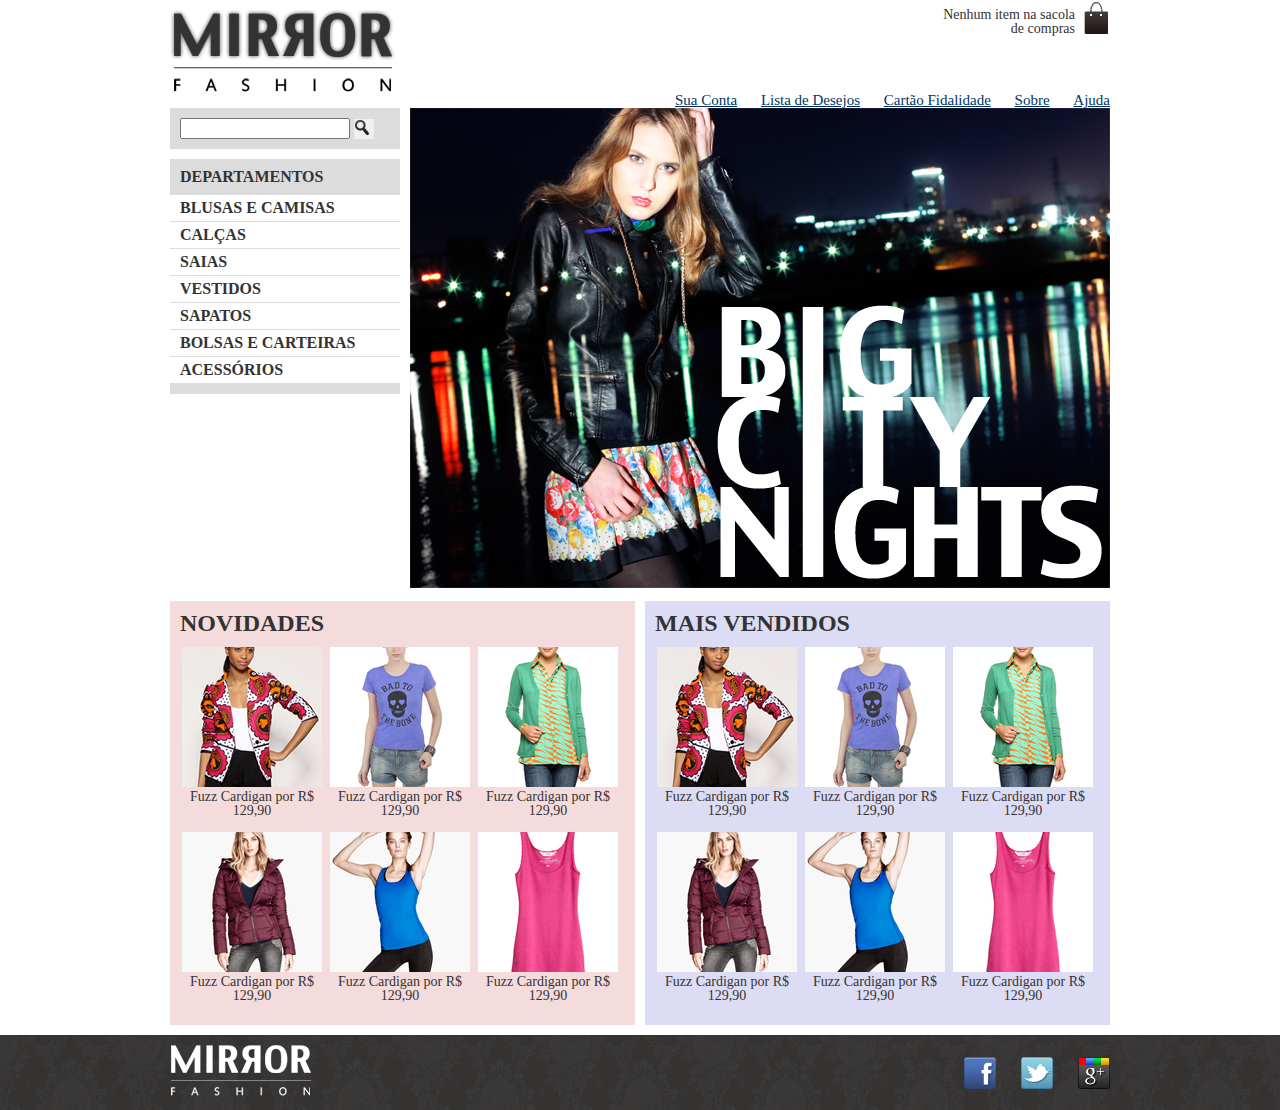
==== caelum-arquivos-curso-web/Atividade/mirrorfashion/index.html @ 40309e41 "UP" ====
<!DOCTYPE html>
<html>
    <head>
        <meta charset="utf-8">
        <title>Mirror Fashion</title>
        <link rel="stylesheet" href="css/estilos.css">
        <link rel="stylesheet" href="css/reset.css">
    </head>
    <body>
        <header class="container">
            <!--O logo principal com o nome da empresa-->
            <h1><img src="img/logo.png" alt="Logo da Mirror Fashion"></h1>     

            <!--Uma mensagem sobre a sacola de compras-->
            <p class="sacola">
                Nenhum item na sacola de compras
            </p>

            <!--Uma lista de links de navegação da loja-->
            <nav class="menu-opcoes">
                <ul>
                    <li><a href="#1">Sua Conta</a></li>
                    <li><a href="#2">Lista de Desejos</a></li>
                    <li><a href="#3">Cartão Fidalidade</a></li>
                    <li><a href="sobre.html">Sobre</a></li>
                    <li><a href="#4">Ajuda</a></li>
                </ul>
            </nav>
        </header>
        
        <div class="container destaque">
            <!--Menu para busca-->
            <section class="busca">
                <form>
                    <input type="search">
                    <button>Buscar</button>
                </form>
            </section>

            <!--Menu de departamentos-->
            <section class="menu-departamentos">
                <h2>Departamentos</h2>

                <nav>
                    <ul>
                        <li><a href="#">Blusas e Camisas</a></li>
                        <li><a href="#">Calças</a></li>
                        <li><a href="#">Saias</a></li>
                        <li><a href="#">Vestidos</a></li>
                        <li><a href="#">Sapatos</a></li>
                        <li><a href="#">Bolsas e Carteiras</a></li>
                        <li><a href="#">Acessórios</a></li>
                    </ul>
                </nav>
            </section>

            <!--Banners-->
            <section class="banner-destaque">
                <figure>
                    <img src="img/destaque-home.png" alt="Promoção: Big City Night">
                </figure>
            </section>
        </div>

        <div class="container paineis">
            <section class="painel novidades">
                <h2>Novidades</h2>
                <ol>
                    <li>
                        <a href="produto.html">
                            <figure>
                                <img src="img/produtos/miniatura1.png">
                                <figcaption>Fuzz Cardigan por R$ 129,90</figcaption>
                            </figure>
                        </a>
                    </li>

                    <li>
                        <a href="produto.html">
                            <figure>
                                <img src="img/produtos/miniatura2.png">
                                <figcaption>Fuzz Cardigan por R$ 129,90</figcaption>
                            </figure>
                        </a>
                    </li>

                    <li>
                        <a href="produto.html">
                            <figure>
                                <img src="img/produtos/miniatura3.png">
                                <figcaption>Fuzz Cardigan por R$ 129,90</figcaption>
                            </figure>
                        </a>
                    </li>

                    <li>
                        <a href="produto.html">
                            <figure>
                                <img src="img/produtos/miniatura4.png">
                                <figcaption>Fuzz Cardigan por R$ 129,90</figcaption>
                            </figure>
                        </a>
                    </li>

                    <li>
                        <a href="produto.html">
                            <figure>
                                <img src="img/produtos/miniatura5.png">
                                <figcaption>Fuzz Cardigan por R$ 129,90</figcaption>
                            </figure>
                        </a>
                    </li>

                    <li>
                        <a href="produto.html">
                            <figure>
                                <img src="img/produtos/miniatura6.png">
                                <figcaption>Fuzz Cardigan por R$ 129,90</figcaption>
                            </figure>
                        </a>
                    </li>
                </ol>
            </section>

            <section class="painel mais-vendidos">
                <h2>Mais Vendidos</h2>
                <ol>
                    <li>
                        <a href="produto.html">
                            <figure>
                                <img src="img/produtos/miniatura1.png">
                                <figcaption>Fuzz Cardigan por R$ 129,90</figcaption>
                            </figure>
                        </a>
                    </li>

                    <li>
                        <a href="produto.html">
                            <figure>
                                <img src="img/produtos/miniatura2.png">
                                <figcaption>Fuzz Cardigan por R$ 129,90</figcaption>
                            </figure>
                        </a>
                    </li>

                    <li>
                        <a href="produto.html">
                            <figure>
                                <img src="img/produtos/miniatura3.png">
                                <figcaption>Fuzz Cardigan por R$ 129,90</figcaption>
                            </figure>
                        </a>
                    </li>

                    <li>
                        <a href="produto.html">
                            <figure>
                                <img src="img/produtos/miniatura4.png">
                                <figcaption>Fuzz Cardigan por R$ 129,90</figcaption>
                            </figure>
                        </a>
                    </li>

                    <li>
                        <a href="produto.html">
                            <figure>
                                <img src="img/produtos/miniatura5.png">
                                <figcaption>Fuzz Cardigan por R$ 129,90</figcaption>
                            </figure>
                        </a>
                    </li>

                    <li>
                        <a href="produto.html">
                            <figure>
                                <img src="img/produtos/miniatura6.png">
                                <figcaption>Fuzz Cardigan por R$ 129,90</figcaption>
                            </figure>
                        </a>
                    </li>
                </ol>
            </section>
        </div>

        <footer>
            <div class="container">
                <img src="img/logo-rodape.png" alt="Logo da Mirror Fashion">

                <ul class="social">
                    <li><a href="http://facebook.com/mirrorfashion">Facebook</a></li>
                    <li><a href="http://twitter.com/mirrorfashion">Twitter</a></li>
                    <li><a href="http://plus.google.com/mirrorfashion">Google+</a></li>
                </ul>
            </div>
        </footer>
    </body>
</html>
---- caelum-arquivos-curso-web/Atividade/mirrorfashion/css/estilos.css ----
/*corpo*/
body{
    color: #333333;
    font-family: "Lucida Sans Unicode", "Lucida Grande", sans-serif;
}

/*Cabeçalhos e menu's*/
.container {
    margin: 0 auto;/*centraliza os elementos*/
    width: 940px;/*define que os objetos daquela classe terão um tamanho limitado a 940px*/
}

header {
    position: relative;/*define que a posição é relativa e suas coordenadas serão respeitadas*/
}

.sacola {
    background-image: url(../img/sacola.png);/*imagem a ser usada na classe*/
    background-repeat: no-repeat;/*para não repetir a imagem várias vezes dento dessa classe*/
    background-position: top right;
    font-size: 14px;/*tamanho da fonte*/
    padding-right: 35px;/*espaçamento interno da classe*/
    text-align: right; /*alinha o texto à direita*/
    width: 140px;/*define uma largura*/
    padding-top: 8px;/*define uma margem interna à classe, margem a cima, distância do topo*/
    position: absolute;/*define que a posição é absoluta e suas coordenadas serão respeitadas de acordo com o espaçamento total do nó pai*/
    top: 0;/*coordenadas de distancia em relação ao teto*/
    right: 0;/*coordenadas de distancia em relação a direita*/
}

.menu-opcoes {
    position: absolute;/*define que a posição é absoluta e suas coordenadas serão respeitadas de acordo com o espaçamento total do nó pai*/
    bottom: 0;/*coordenadas de distancia em relação ao chão*/
    right: 0;/*coordenadas de distancia em relação a direita*/
}

.menu-opcoes ul {
    font-size: 15px;/*define o tamanho da fonte dos elementos do menu não-ordenado*/
}

.menu-opcoes ul li {
    display: inline;
    margin-left: 20px;
}

.menu-opcoes a {
    color: #003366;/*define uma cor para a tag de link da lista não-ordenada*/
}

/*Segunda parte da página após o menu do topo*/
.busca,
.menu-departamentos {
    background-color: #DCDCDC;/*cor de fundo*/
    font-weight: bold;/*define a grossura da letra*/
    text-transform: uppercase;/*define a transformação do texto, que nesse caso está em letra maiúsculas*/
    margin-right: 10px;/*define uma margem externa à direita*/
    width: 230px;/*define a lagura da classe*/
    float: left;
}

.busca button {
    background-image: url(../img/busca.png);/*define a imagem que irá ficar no fundo da classe busca*/
    background-repeat: no-repeat;/*define que a imagem não irá se repetir*/
    border: none;/*define que a tag não irá ter bordas*/
    width: 20px;/*define que a tag irá ter uma largura igual a 20px*/
    height: 20px;/*define que a tag irá ter uma altura igual a 20px*/
    text-indent: -9999px;/*gambiarra kskksk*/
}

.menu-departamentos {
    clear: left;/*não permite que o objeto que tem a propriedade flloat: left na classe flutue à esquerda do que não tem*/
    margin-top: 10px;/*define uma margem externa de 10px do topo*/
    padding-bottom: 10px;/*define um espaçamento interno de 10 px em relação ao chão*/
}

.busca h2,
.busca form,
.menu-departamentos h2 {
    margin: 10px;/*define uma margem externa de 10px pra todos os lados*/
}

.menu-departamentos li {
    background-color: white;/*define a cor de fundo da tag*/
    margin-bottom: 1px;/*define uma margem externa em relação ao chão da tag*/
    padding: 5px 10px;/*define um espaçamento interno pra tag*/
}

.menu-departamentos a {
    color: #333333;/*cor da tag na classe*/
    text-decoration: none;/*tira as decorações presentes nessa tag*/
}

.busca input[type=search] {
    width: 170px;/*define uma largura para a caixa de busca*/
}

/*Terceira parte da página, após os destaques...*/
.painel {
    margin: 10px 0;/*define uma margem de 10 pixels em cima e embaixo e 0pixels na direita e na esquerda*/
    padding: 10px;/*define uma margem interna de 10px para todos os lados*/
    width: 445px;/*define uma largura de 445px, obs.:A altura ficará proporcional a largura colocada aq*/
    float: left;/*faz o objeto flutuar a esquerda*/
}

.painel li {
    display: inline-block;/*define que a tag li dessa classe irá ter um estilo blocos em linha*/
    vertical-align: top;/*alinha o elemento verticalmente ao topo*/
    width: 140px;/*define uma largura de 140px a tag li*/
    margin: 2px;/*define uma margem externa de 2px para todos os lados*/
    padding-bottom: 10px;/*define uma margem interna em relação ao chão, de 10px*/
}

.painel a {
    color: #333;
    font-size: 14px;/*define o tamanho da fonte da tag a para 14px*/
    text-align: center;/*define que o texto da tag a vai estar centralizado*/
    text-decoration: none;/*define que o texto não vai ter nenhum tipo de formatação especial*/
}

.painel h2 {
    font-size: 24px;/*define o tamanho da fonte para 24px*/
    font-weight: bold;/*define que a fonte vai estar em negrito*/
    text-transform: uppercase;/*define que toda a tag h2 desta classe irá ser letra maiúscula*/
    margin-bottom: 10px;/*define uma margem interna em relação ao chão, de 10px*/
}

.novidades {
    float: left;/*define que os elementos dessa classe irão flutuar à esquerda*/
    background-color: #F5DCDC;
}

.mais-vendidos {
    float: right;/*define que os elementos dessa classe irão flutuar à direita*/
    background-color: #dcdcf5;
}

/*Rodapé*/
footer {
    background-image: url(../img/fundo-rodape.png);/*define uma imagem no fundo do rodapé*/
    clear: both;/*limpa toda formatação antes daquela classe e faz o objeto vir após os formatados flutuantes*/
    padding: 20px 0;/*define uma margem interna de 20px em cima e embaixo, e uma de 0 na horizontal*/
}

footer .container {
    position: relative;/*define que sua posição vai ser relativa, não obedece as coordenadas*/
}

.container img[alt="Logo da Mirror Fashion"] {
    padding: 10px 0;/*define que irá ter uma margem interna igual a 10px na vertical e 0 na horizontal*/
}

.social {
    position: absolute;/*define que sua posição vai ser absoluta, obedece as coordenadas e a sua hierarquia*/
    top: 12px;/*coordenada de distancia em relação ao topo*/
    right: 0;/*coordenada de distancia em relação a direita*/
}

.social li {
    float: left;/*define que a tag li irá flutuar a esquerda da classe social*/
    margin-left: 25px;/*define uma margem externa a esqueda de 25 px*/
    padding: 10px 0;/*define que irá ter uma margem interna igual a 10px na vertical e 0 na horizontal*/
}


.social a{
    height: 32px;/*define que a altura para a tag a será de 32px*/
    width: 32px;/*define que a largura para a tag a será de 32px*/
    display: block;/*define que os links irão ocupar o espaço de uma linha inteira por si só*/
    text-indent: -9999px;/*gambiarra kkkkk*/
}

.social a[href*="facebook.com"] {/*esse seletor de css define a busca pelo valor naquele atributo em qualquer posição*/
    background-image: url(../img/facebook.png);/*define uma imagem no fundo do texto escrito*/
}

.social a[href*="twitter.com"] {/*esse seletor de css define a busca pelo valor naquele atributo em qualquer posição*/
    background-image: url(../img/twitter.png);/*define uma imagem no fundo do texto escrito*/
}

.social a[href*="plus.google.com"] {/*esse seletor de css define a busca pelo valor naquele atributo em qualquer posição*/
    background-image: url(../img/googleplus.png);/*define uma imagem no fundo do texto escrito*/
}
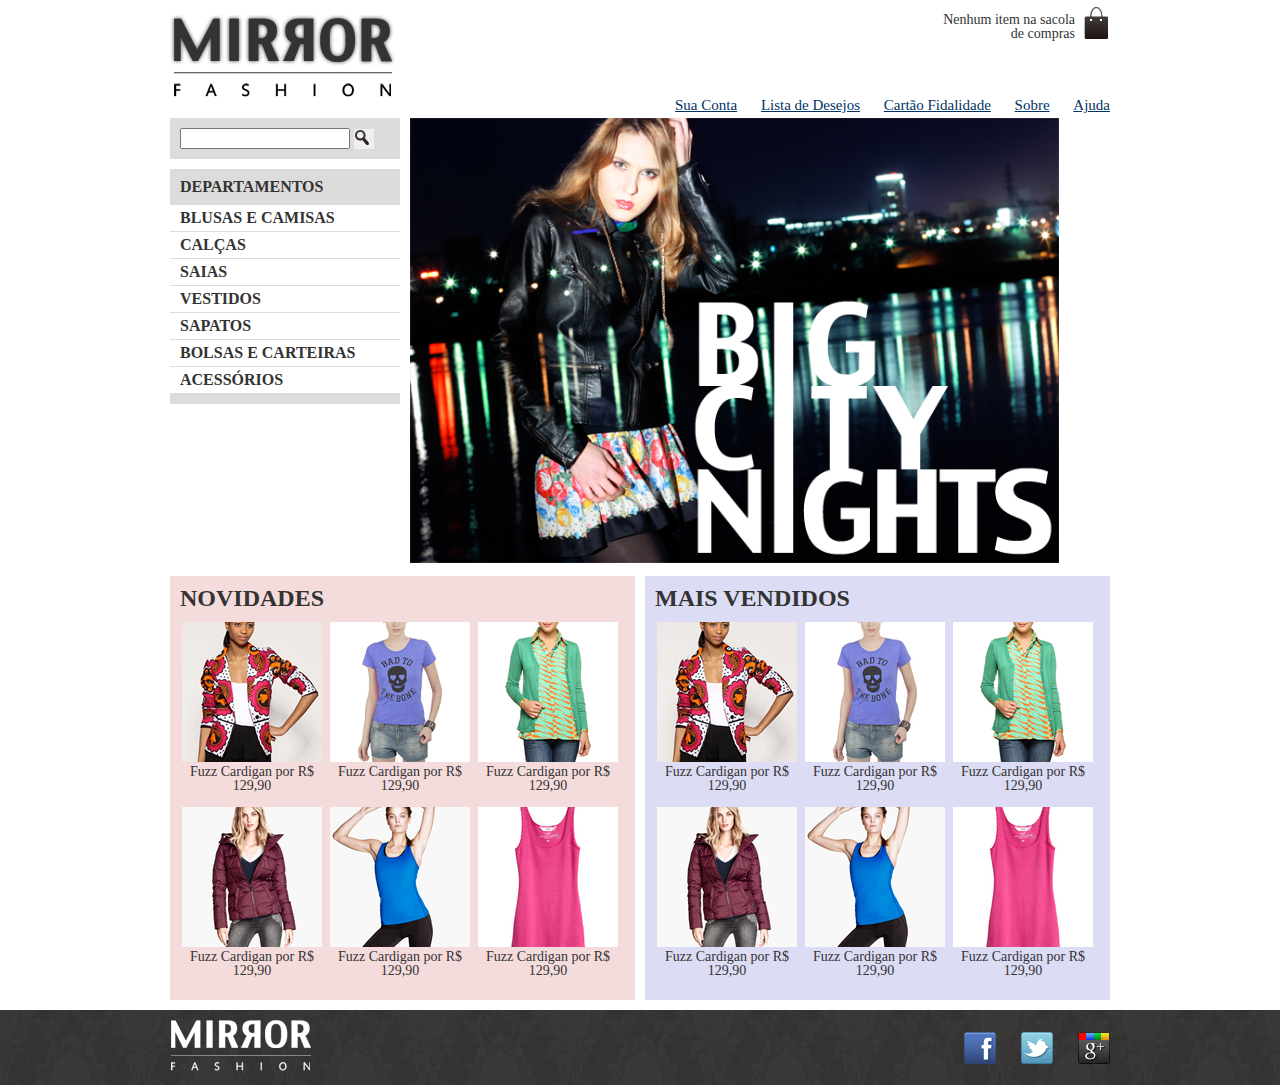
==== commit 154a37c7: "Capítulo 6" ====
--- a/caelum-arquivos-curso-web/Atividade/mirrorfashion/index.html
+++ b/caelum-arquivos-curso-web/Atividade/mirrorfashion/index.html
@@ -5,11 +5,12 @@
         <title>Mirror Fashion</title>
         <link rel="stylesheet" href="css/estilos.css">
         <link rel="stylesheet" href="css/reset.css">
+        <meta name="viewport" content="width=device-width"/>
     </head>
     <body>
         <header class="container">
             <!--O logo principal com o nome da empresa-->
-            <h1><img src="img/logo.png" alt="Logo da Mirror Fashion"></h1>     
+            <h1><img src="img/logo.png" alt="Logo da Mirror Fashion"></h1><!-- a tag h1 serve para indexar na busca ao google-->   
 
             <!--Uma mensagem sobre a sacola de compras-->
             <p class="sacola">
--- a/caelum-arquivos-curso-web/Atividade/mirrorfashion/css/estilos.css
+++ b/caelum-arquivos-curso-web/Atividade/mirrorfashion/css/estilos.css
@@ -1,4 +1,94 @@
 /*corpo*/
+@media (min-width: 480px) {
+    header h1 {
+        margin: 5px 0;
+    }
+    
+    .menu-departamentos {
+        padding-bottom: 10px;
+        margin-bottom: 10px;
+    }
+
+    .menu-departamentos nav > ul {
+        column-count: 2;
+    }
+}
+
+@media (min-width: 720px) {
+    header h1 {
+    text-align: left;
+    }
+    .menu-opcoes {
+    position: absolute;
+    }
+    .sacola {
+    display: block;
+    }
+    .painel li {
+    width: 15%;
+    }
+    .busca,
+    .menu-departamentos {
+    margin-right: 1%;
+    width: 30%;
+    }
+    .menu-departamentos nav > ul {
+    column-count: 1;
+    }
+    .banner-destaque img {
+    width: 69%;
+    }
+}
+
+@media (max-width: 939px) {/*define que as configurações abaixo servirão para dispositivos que tem uma largura
+    máxima de 939px*/
+    
+    .container {
+        width: 96%;/*define que o tamanho container irá ter 96% do tamanho da tela do dispositivo*/
+    }
+
+    header h1 {
+        text-align: center;/*alinha a tag h1 e seu conteúdo no centro*/
+    }
+
+    header h1 img {
+        max-width: 50%;/*define que a largura máxima da imagem dentro h1 é de 50%*/
+    }
+
+    .sacola {
+        display: none;/*não mostra o que tinha na classe sacola*/
+    }
+
+    .menu-opcoes {
+        position: static;/*define que a posição sempre vai ser a mesma, definida pelas regras de outras class*/
+        text-align: center;/*alinha os elementos no centro*/
+    }
+
+    .menu-opcoes ul li {
+        display: inline-block;/*define que os elementos da tag li serão mostrados no estilo em linha e em blocos*/
+        margin: 5px;/*define uma margem externa a todos os lados do tamanho de 5px*/
+    }
+
+    .busca, .menu-departamentos, .banner-destaque img {
+        margin-right: 0;/*define que a margem externa a direita vai ser de 0px*/
+        width: 100%;/*define que essas classes e a tag img da classe banner ocuparão 100% daquele espaço predisposto*/
+    }
+
+    .painel {
+        width: auto;/*define que o painel vai ocupar 100% da tela*/
+    }
+
+    .painel li {
+        width: 30%;/*define que cada elemento li dentro do painel vai ter uma largura total de 30% em relação ao painel, que ocupa 100% da tela*/
+    }
+
+    .painel img {
+        width: 100%;/*define que a imagem do painel irá ocupar 100% do painel, que já ocupa 100 da tela*/
+    }
+
+}
+
+
 body{
     color: #333333;
     font-family: "Lucida Sans Unicode", "Lucida Grande", sans-serif;
